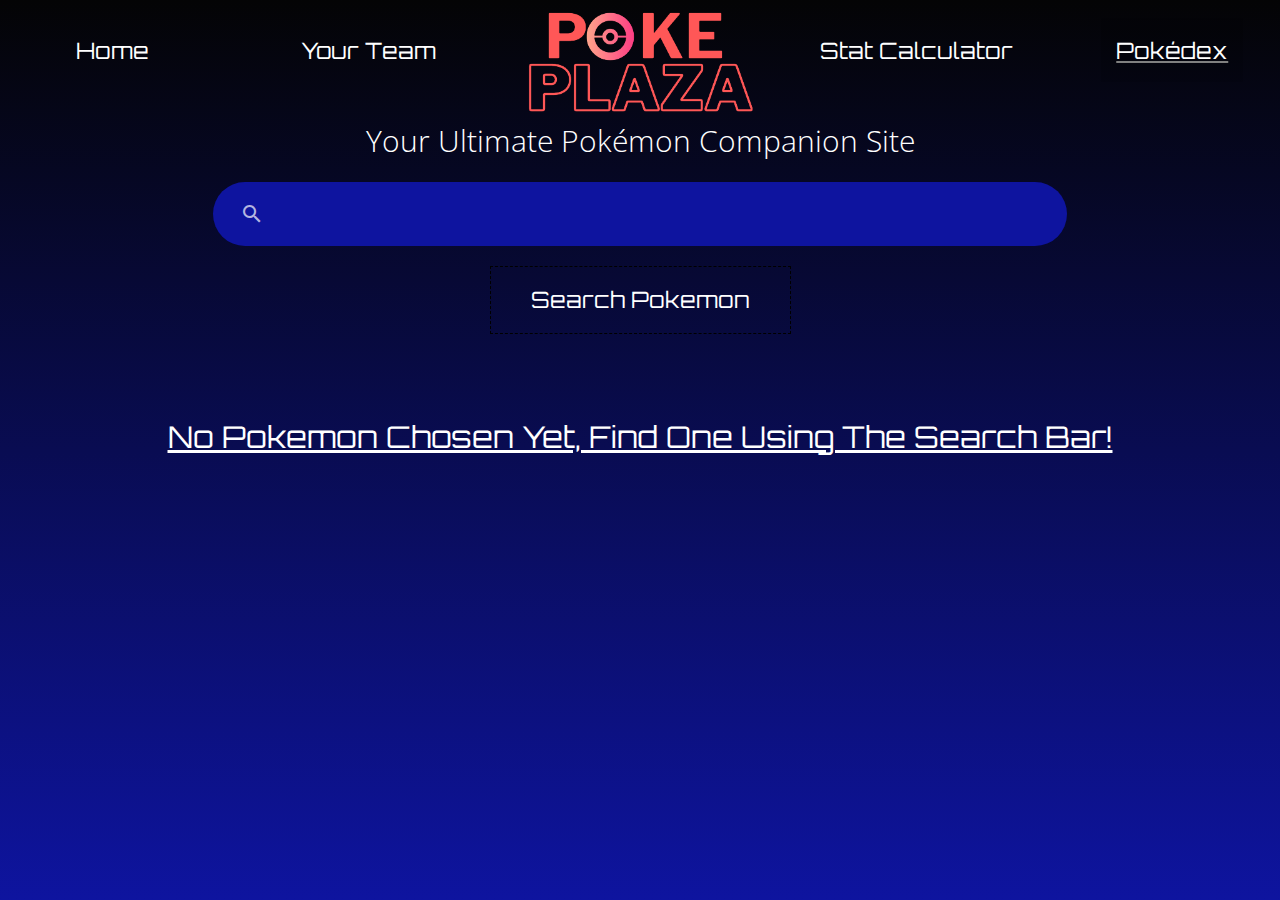
==== results.html @ eba43e20 "started your team" ====
<!DOCTYPE html>
<html lang="en">

<head>
    <meta charset="UTF-8">
    <meta name="viewport" content="width=device-width, initial-scale=1.0">
    <title>Pokémon Plaza</title>
    <link href="https://fonts.googleapis.com/icon?family=Material+Icons" rel="stylesheet">
    <link rel="preconnect" href="https://fonts.googleapis.com">
    <link rel="preconnect" href="https://fonts.gstatic.com" crossorigin>
    <link href="https://fonts.googleapis.com/css2?family=Orbitron:wght@400..900&display=swap" rel="stylesheet">
    <link rel="preconnect" href="https://fonts.googleapis.com">
    <link rel="preconnect" href="https://fonts.gstatic.com" crossorigin>
    <link href="https://fonts.googleapis.com/css2?family=Open+Sans:ital,wght@0,300..800;1,300..800&display=swap"
        rel="stylesheet">
    <link rel="stylesheet" href="https://cdnjs.cloudflare.com/ajax/libs/font-awesome/5.15.4/css/all.min.css">
    <link rel="stylesheet" href="./assets/css/materialize.min.css">
    <link rel="stylesheet" href="./assets/css/nav.css">
    <link rel="stylesheet" href="./assets/css/results.css">
</head>

<body>
    <!-- NAVBAR -->
    <nav class="logo-nav">
        <div class="nav-wrapper">
            <a href="#" class="brand-logo center"><img class="logo" src="./assets/images/pokeplazalogo.png"
                    alt="pokeplaza logo"></a>
        </div>
    </nav>
    <nav class="links-nav">
        <div class="nav-wrapper">
            <a href="#" data-target="mobile-demo" class="sidenav-trigger"><i class="material-icons">menu</i></a>
            <ul id="nav-mobile" class="left hide-on-med-and-down">
                <li><a href="./index.html">Home</a></li>
                <li><a href="./yourTeam.html">Your Team</a></li>
            </ul>
            <ul id="nav-mobile" class="right hide-on-med-and-down">
                <li><a href="#">Stat Calculator</a></li>
                <li class="active"><a href="./results.html">Pokédex</a></li>
            </ul>
        </div>
    </nav>

    <ul class="sidenav" id="mobile-demo">
        <li><a href="index.html">Home</a></li>
        <li><a href="./yourTeam.html">Your Team</a></li>
        <li><a href="#">Stat Calculator</a></li>
        <li><a href="results.html">Pokédex</a></li>
    </ul>


    <h1>Your Ultimate Pokémon Companion Site</h1>

<!-- SEARCH BAR -->
    <nav class="row">
        <div class="search-bar nav-wrapper col s10 offset-s1 m8 offset-m2">
          <form>
            <div class="input-field">
              <input id="search" type="search" required>
              <label class="label-icon" for="search"><i class="material-icons">search</i></label>
              <i class="material-icons">close</i>
            </div>
          </form>
        </div>
      </nav>
    <div class="search">
      <button id="submit" class="poke-search">Search Pokemon</button>
    </div>

<!-- No Results -->
<div id="no-results" class="row">
    <h2 class="col s12">No Pokemon Chosen Yet, Find One Using the Search Bar!</h2>
</div>
<!-- TABS -->
<div class="row">
    <div class="col s12">
      <ul id="tabs"class="tabs">
      </ul>
    </div>
  </div>
<!-- RESULTS -->
        <div id="results"class="results-container row">
            <div class="col s12 front-and-back">
                <div class="back">
                    <a id="back" class="fbLinks"></a>
                </div>
                <div class="current">
                    <a id="current" class="fbLinks"></a>
                </div>
                <div class="front">
                    <a id="forward" class="fbLinks"></a>
                </div>
            </div>
            <div class="basic-info col s8 offset-s2 m5 offset-m0 l3">
                <div class="sprite-container">
                    <img id="sprite" class="sprite"
                        src="https://raw.githubusercontent.com/PokeAPI/sprites/master/sprites/pokemon/1.png"
                        alt="pokemon sprite">
                </div>
                <h2 id="pokemon-name">Bulbasaur</h2>
                <div class="add-container">
                    <button id="add-to-team" class="add-to-team">Add to Your Team</button>
                    <i id="checkIcon" class="fas fa-check"></i>
                    <span id="team-is-full" class="team-is-full">(Team is Full)</span>
                </div>
                <div id="type-container" class="types">
                    
                </div>
                <div class="abilities">
                    <h4>Abilities</h4>
                    <ol id="abilities-list">
                    </ol>
                </div>
            </div>
            <div class="detail-info col s12 m7 l9">
                <div class="row">

                    <ul class="stats col s12 l6">
                        <div class="stat-header">
                            <h2>Stats</h2>
                        </div>
                        <li>
                            <label class="stat-titles" for="hp">HP</label>
                            <div class="progress-container row">
                                <div class="stat-value-container col s2">
                                    <span id="hpVal" class="stat-value"></span>
                                </div>
                                <progress class="stat-bars col s10" id="hp" max="255"></progress>
                            </div>
                        </li>
                        <li>
                            <label class="stat-titles" for="hp">Attack</label>
                            <div class="progress-container row">
                                <div class="stat-value-container col s2">
                                    <span id="attackVal"class="stat-value"></span>
                                </div>
                                <progress class="stat-bars col s10" id="attack" max="255"></progress>
                            </div>
                        </li>
                        <li>
                            <label class="stat-titles" for="hp">Defense</label>
                            <div class="progress-container row">
                                <div class="stat-value-container col s2">
                                    <span id="defenseVal"class="stat-value"></span>
                                </div>
                                <progress class="stat-bars col s10" id="defense" max="255"></progress>
                            </div>
                        </li>
                        <li>
                            <label class="stat-titles" for="hp">Sp. Atk</label>
                            <div class="progress-container row">
                                <div class="stat-value-container col s2">
                                    <span id="spAtkVal"class="stat-value"></span>
                                </div>
                                <progress class="stat-bars col s10" id="spAtk" max="255"></progress>
                            </div>
                        </li>
                        <li> 
                            <label class="stat-titles" for="hp">Sp. Def</label>
                            <div class="progress-container row">
                                <div class="stat-value-container col s2">
                                    <span id="spDefVal"class="stat-value"></span>
                                </div>
                                <progress class="stat-bars col s10" id="spDef" max="255"></progress>
                            </div>
                        </li>
                        <li>
                            <label class="stat-titles" for="hp">Speed</label>
                            <div class="progress-container row">
                                <div class="stat-value-container col s2">
                                    <span id="speedVal"class="stat-value"></span>
                                </div>
                                <progress class="stat-bars col s10" id="speed" max="255"></progress>
                            </div>
                        </li>
                    </ul>


                    <div class="moves col s12 l6">
                        <div class="stat-header">
                            <h2>Moves</h2>
                        </div>
                        <table class="centered highlight">
                            <thead>
                                <tr>
                                    <th>Move</th>
                                    <th>Level</th>
                                    <th>Method of Learning</th>
                                </tr>
                            </thead>

                            <tbody id="moves-table">
                            </tbody>
                        </table>
                    </div>
                </div>
            </div>
        </div>

        <script src="./assets/js/jquery-3.7.1.slim.min.js"></script>
        <script src="./assets/js/materialize.min.js"></script>
        <script>
            $(document).ready(function () {
                $('.carousel').carousel();
            });

            $(document).ready(function () {
                $('.sidenav').sidenav();
            });

        </script>
        <script src="./assets/js/script.js"></script>
        <script src="./assets/js/pokedex.js"></script>
</body>

</html>
---- assets/css/nav.css ----
:root {
    --backgroundDark: #040405;
    --backgroundBlue: #0e149f;
    --navbarfont: "Orbitron", sans-serif;
    --openfont: "Open Sans", sans-serif;
    --gradient: linear-gradient(var(--backgroundDark),var(--backgroundBlue));
}

body {
    background: var(--gradient);
    background-repeat: no-repeat;
    min-height: 100vh;
}

.logo {
    width: 250px;
}

nav {
    background-color: transparent;
    -webkit-box-shadow: none;
    box-shadow: none;
}

.logo-nav {
    height: 2vh;
}

.right,
.left {
    width: 40vw;
    display: flex;
    justify-content: space-around;
}

nav ul a {
    font-size: 1.5em;
    font-family: var(--navbarfont);
}
nav ul a:hover {
    color: blueviolet;
}

.carousel .carousel-item {
    width: 250px;
    height: 250px;
}
.sidenav {
    background: var(--gradient);
}

.sidenav li>a {
    font-size: 1.3em;
    color: white;
    font-family: var(--navbarfont);
}

nav ul li.active {
    text-decoration: gray underline;
}

h1 {
    color: white;
    font-family: var(--openfont);
    font-size: 2em;
    text-align: center;
    font-weight: 200;
}
---- assets/css/results.css ----
:root {
    --backgroundDark: #040405;
    --backgroundBlue: #0e149f;
    --navbarfont: "Orbitron", sans-serif;
    --openfont: "Open Sans", sans-serif;
    --gradient: linear-gradient(var(--backgroundDark),var(--backgroundBlue));
}

.search {
    display: flex;
    justify-content: center;
}

.poke-search {
    color: white;
    font-family: var(--navbarfont);
    font-size: 1.5em;
    text-align: center;
    background-color: transparent;
    border: 1px dashed black;
    padding: 20px 40px;
    margin-bottom: 50px;
}

.search-bar {
    border-radius: 36px;
    background-color: #0e149f;
}

.poke-search:hover {
    background-color: #040405;
    cursor: pointer;
}

.input-field input[type=search] {
    color: white;
}

.input-field input[type=search]:focus:not(.browser-default) {
    border-radius: 36px;
}
input[type=search]:not(.browser-default) {
    border-radius: 36px;
}

.sprite-container {
    width: 100%;
    display: flex;
    justify-content: center;
}

.sprite {
    width: 80%;
    border: 4px solid white;
    border-radius: 36px;
    box-shadow: 2px 2px 10px white;
}

h2 {
    text-align: center;
    color: white;
    font-family: var(--navbarfont);
    font-size: 2em;
    text-decoration: white underline;
    text-transform: capitalize;
}

h3 {
    text-align: center;
    color: white;
    font-family: var(--navbarfont);
    font-size: .9em;
    border: 1px solid white;
    border-radius: 16px;
}

.types {
    display: flex;
    justify-content: center;
}

.type {
    padding: 10px 50px;
}

.grass {
    background-color: green;
}

.poison {
    background-color: purple;
}

.fire {
    background-color: red;
}

.water {
    background-color: aqua;
}

.normal {
    background-color: gray;
}

.flying {
    background-color: white;
    color: black;
}

h4 {
    color: white;
    font-family: var(--navbarfont);
    font-size: 1.2em;
    text-align: center;
    text-decoration: white underline;
}

.abilities {
    border: 1px solid white;
    border-radius: 16px;
}

.abilities ol li {
    font-family: var(--openfont);
    font-size: 1.3em;
    color: white;
}

.tabs {
    display: flex;
    margin-bottom: 50px;
    background-color: transparent;
}

.stat-titles {
    font-family: var(--navbarfont);
    color: white;
    font-size: 1.5em;
}

.stat-bars {
    width: 70%;
}

.stat-value {
    font-family: var(--navbarfont);
    color: white;
    font-size: 1em;
}

.progress-container {
    width: 100%;
}

.stat-header {
    width: 100%;
}

table {
    color: white;
}

th {
    font-family: var(--navbarfont);
    color: white;
}
tr {
    font-family: var(--openfont);
    color: white;
    font-weight: 100;
}

.moves {
    max-height: 80vh;
    overflow-y: scroll;
}

.stats:hover {
    border: 1px solid white;
}

.moves:hover {
    border: 1px solid white;
}

#no-results {
    display: none;
}

.front-and-back {
    display: flex;
    justify-content: space-between;
    margin-bottom: 50px;
}

.fbLinks {
    font-family: var(--navbarfont);
    color: white;
    border: 1px solid white;
    border-radius: 8px;
    padding: 5px 10px;
    font-size: 10px;
}

.fbLinks:hover {
    cursor: pointer;
    box-shadow: 0px 0px 10px;
    color: aqua;
}


#current {
    font-weight: 800;
    font-size: 16px;
}

.add-container {
    display: flex;
    justify-content: center;
}

.add-to-team {
    font-family: var(--navbarfont);
    color: white;
    background-color: var(--backgroundBlue);
    text-align: center;
}

.fas {
    color: white;
    margin-left: 10px
}

#checkIcon {
    display: none;
}

.team-is-full {
    font-family: var(--openfont);
    color: white;
    font-style: italic;
    font-weight: 100;
}

#team-is-full {
    display: none;
}

@media only screen and (min-width: 601px) {
    .fbLinks {
        font-size: 20px;
        padding: 10px 20px;
    }

    #current {
        font-size: 30px;
    }
}
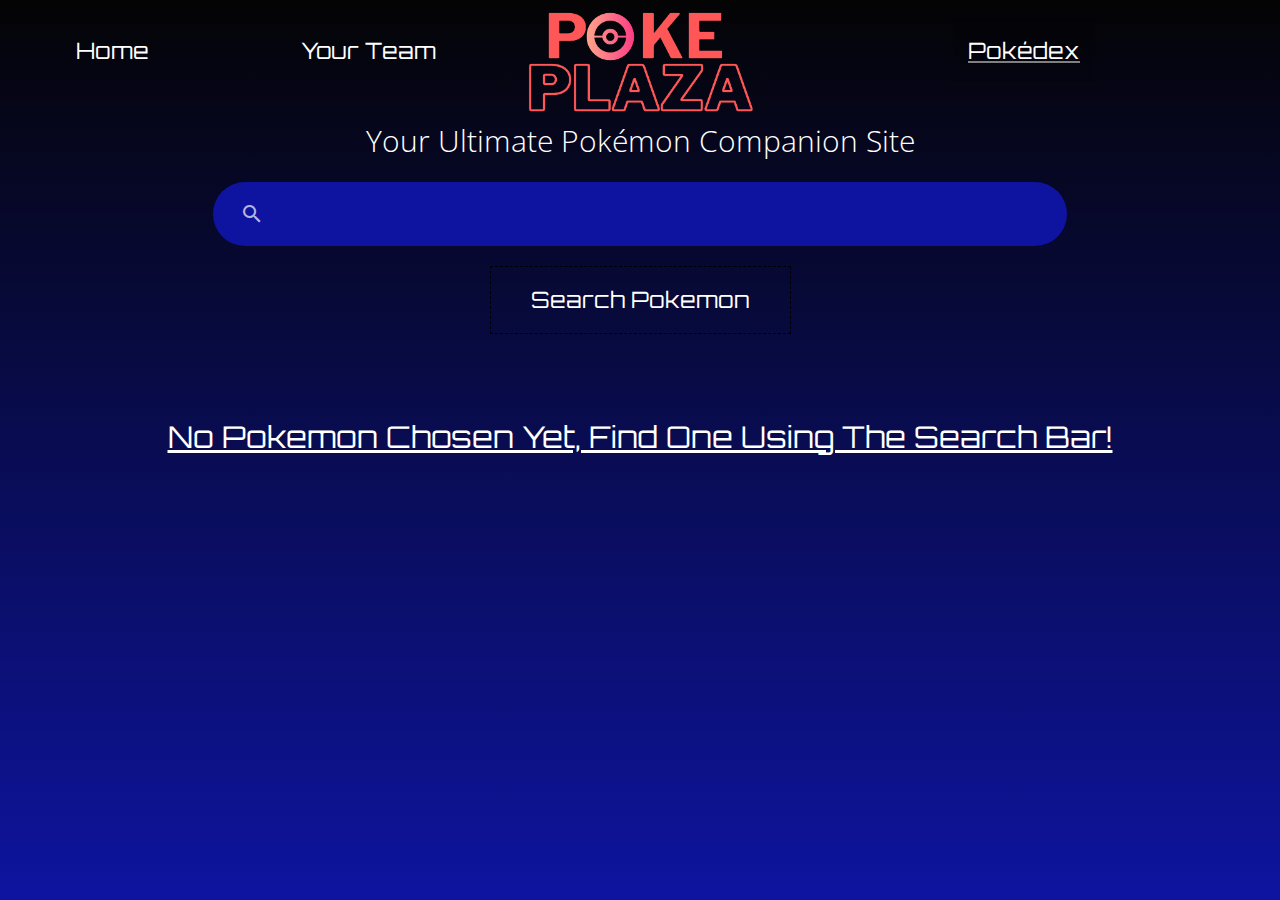
==== commit cc5fb4a9: "fixed read me" ====
--- a/results.html
+++ b/results.html
@@ -35,7 +35,6 @@
                 <li><a href="./yourTeam.html">Your Team</a></li>
             </ul>
             <ul id="nav-mobile" class="right hide-on-med-and-down">
-                <li><a href="#">Stat Calculator</a></li>
                 <li class="active"><a href="./results.html">Pokédex</a></li>
             </ul>
         </div>
@@ -44,7 +43,6 @@
     <ul class="sidenav" id="mobile-demo">
         <li><a href="index.html">Home</a></li>
         <li><a href="./yourTeam.html">Your Team</a></li>
-        <li><a href="#">Stat Calculator</a></li>
         <li><a href="results.html">Pokédex</a></li>
     </ul>
 
--- a/assets/css/results.css
+++ b/assets/css/results.css
@@ -96,7 +96,16 @@
 }
 
 .water {
+    background-color: blue;
+}
+
+.dragon {
+    background-color: var(--backgroundBlue);
+}
+
+.ice {
     background-color: aqua;
+    color: black
 }
 
 .normal {
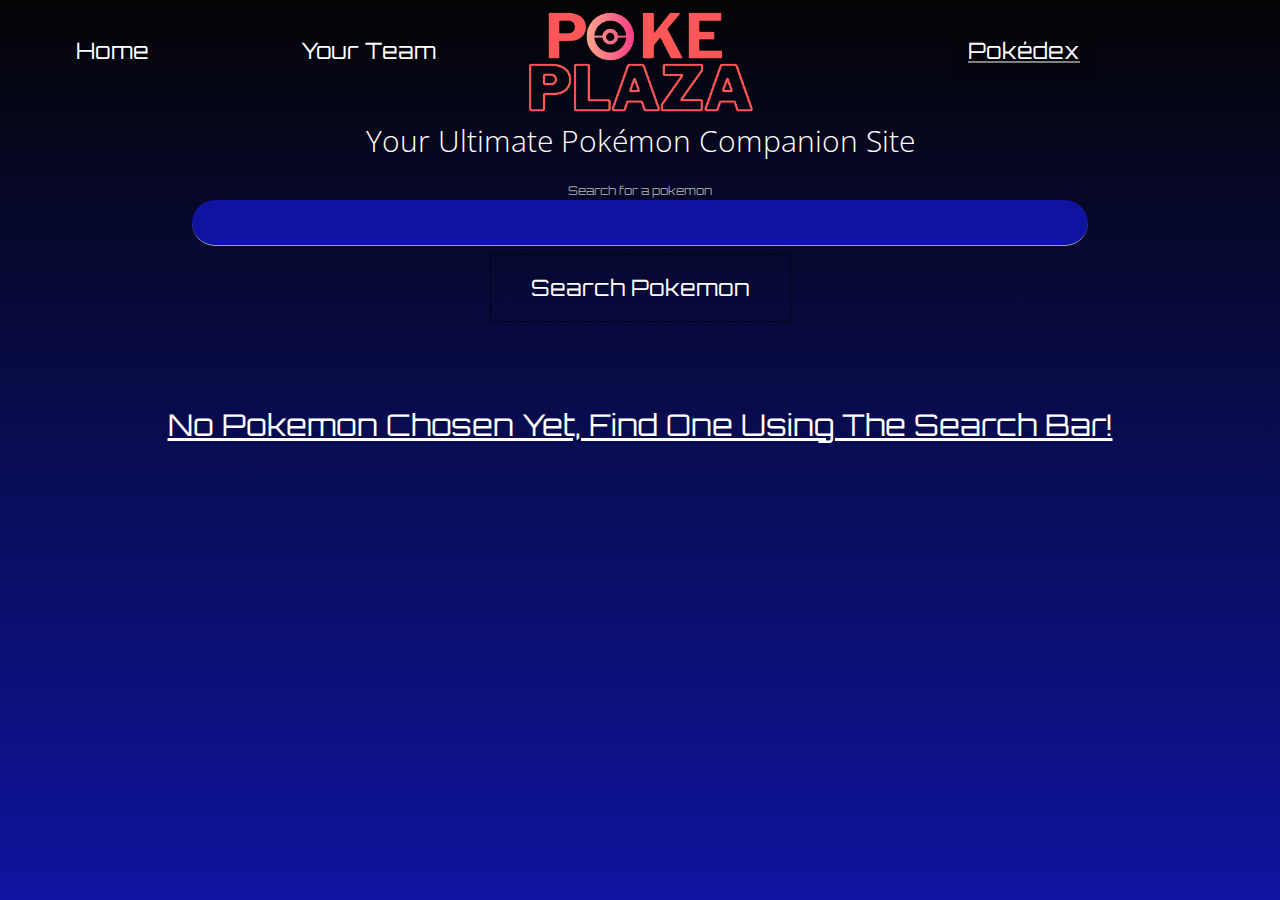
==== commit dc790f2b: "changed form" ====
--- a/results.html
+++ b/results.html
@@ -16,6 +16,7 @@
     <link rel="stylesheet" href="https://cdnjs.cloudflare.com/ajax/libs/font-awesome/5.15.4/css/all.min.css">
     <link rel="stylesheet" href="./assets/css/materialize.min.css">
     <link rel="stylesheet" href="./assets/css/nav.css">
+    <link rel="stylesheet" href="./assets/css/styles.css">
     <link rel="stylesheet" href="./assets/css/results.css">
 </head>
 
@@ -50,20 +51,13 @@
     <h1>Your Ultimate Pokémon Companion Site</h1>
 
 <!-- SEARCH BAR -->
-    <nav class="row">
-        <div class="search-bar nav-wrapper col s10 offset-s1 m8 offset-m2">
-          <form>
-            <div class="input-field">
-              <input id="search" type="search" required>
-              <label class="label-icon" for="search"><i class="material-icons">search</i></label>
-              <i class="material-icons">close</i>
-            </div>
-          </form>
-        </div>
-      </nav>
-    <div class="search">
-      <button id="submit" class="poke-search">Search Pokemon</button>
+<form id="search-form">
+    <label class="search-title"for="search">Search for a pokemon</label>
+    <div class="input-container">
+    <input id="search" type="text">  
     </div>
+  <button id="submit" class="poke-search" type="submit">Search Pokemon</button>
+</form>
 
 <!-- No Results -->
 <div id="no-results" class="row">
--- a/assets/css/styles.css
+++ b/assets/css/styles.css
@@ -0,0 +1,44 @@
+:root {
+    --backgroundDark: #040405;
+    --backgroundBlue: #0e149f;
+    --navbarfont: "Orbitron", sans-serif;
+    --openfont: "Open Sans", sans-serif;
+    --gradient: linear-gradient(var(--backgroundDark),var(--backgroundBlue));
+}
+
+.input-container {
+    width: 70%;
+}
+
+.search-title {
+    font-family: var(--navbarfont);
+}
+
+form {
+    display: flex;
+    flex-direction: column;
+    align-items: center;
+    justify-content: center;
+}
+
+#search {
+    background-color: var(--backgroundBlue);
+    border-radius: 36px;
+    text-align: center;
+    color: white;
+}
+
+.poke-search {
+    color: white;
+    font-family: var(--navbarfont);
+    font-size: 1.5em;
+    text-align: center;
+    background-color: transparent;
+    border: 1px dashed black;
+    padding: 20px 40px;
+}
+
+.poke-search:hover {
+    cursor: pointer;
+    background-color: black;
+}--- a/assets/css/results.css
+++ b/assets/css/results.css
@@ -117,6 +117,50 @@
     color: black;
 }
 
+.electric {
+    background-color: yellow;
+    color: black;
+}
+
+.fairy {
+    background-color: pink;
+    color: black;
+}
+
+.rock {
+    background-color: brown;
+    color: black;
+}
+
+.steel {
+    background-color: steelblue;
+    color: black;
+}
+
+.bug {
+    background-color: lightgreen;
+    color: black;
+}
+
+.fighting {
+    background-color: maroon;
+}
+
+.ground {
+    background-color: burlywood;
+    color: black;
+}
+
+.dark {
+    background-color: black;
+    color: white;
+}
+
+.psychic {
+    background-color: magenta;
+    color: black;
+}
+
 h4 {
     color: white;
     font-family: var(--navbarfont);
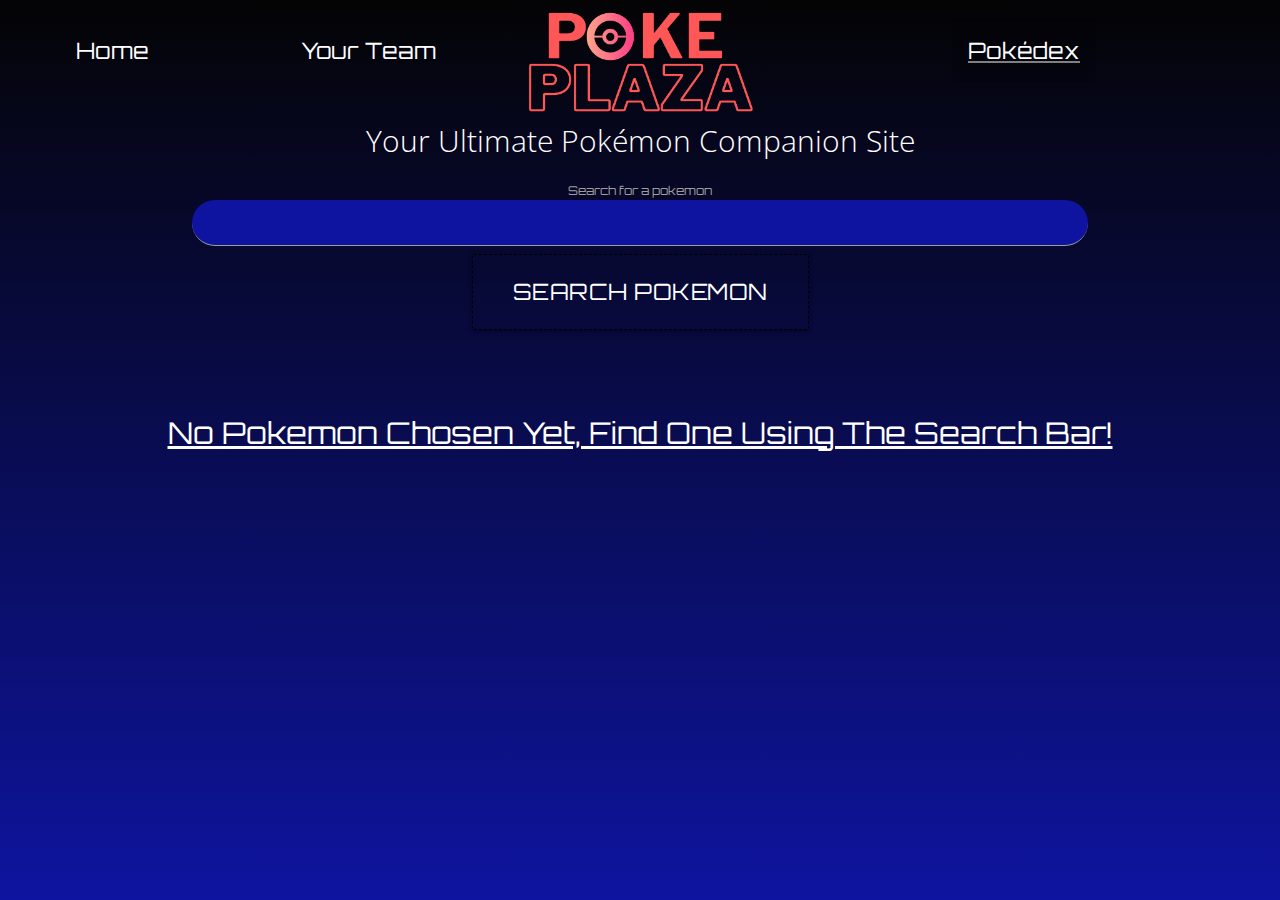
==== commit 78007d63: "styled all forms" ====
--- a/results.html
+++ b/results.html
@@ -56,7 +56,7 @@
     <div class="input-container">
     <input id="search" type="text">  
     </div>
-  <button id="submit" class="poke-search" type="submit">Search Pokemon</button>
+  <button value="ANY_VALUE_HERE" id="submit" class="poke-search btn waves-effect waves-light" type="button">Search Pokemon</button>
 </form>
 
 <!-- No Results -->
--- a/assets/css/styles.css
+++ b/assets/css/styles.css
@@ -41,4 +41,9 @@
 .poke-search:hover {
     cursor: pointer;
     background-color: black;
+}
+
+.btn, .btn-large, .btn-small, .btn-flat {
+    height: unset;
+    line-height: unset;
 }